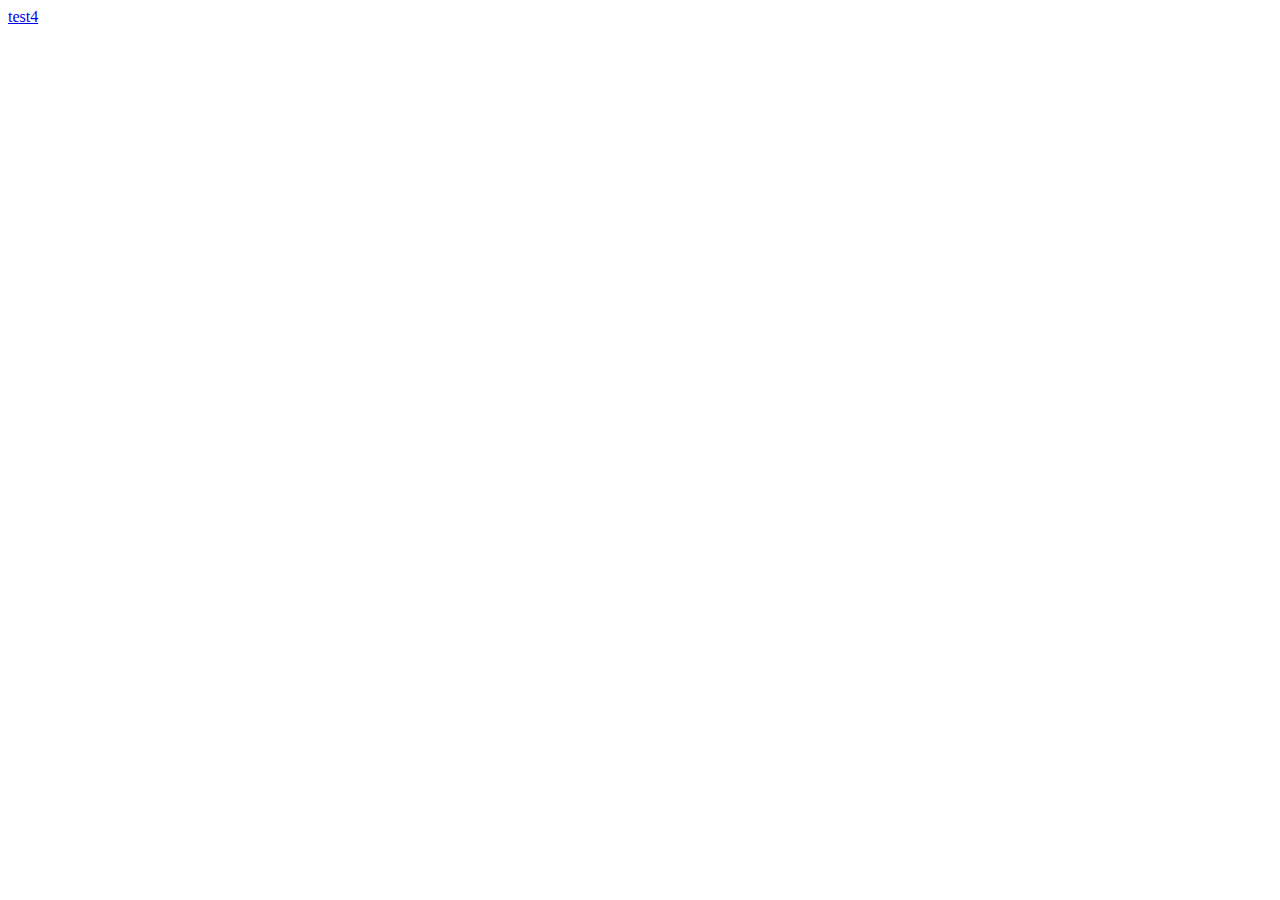
==== www/index.html @ 0fc87dd8 "Create index.html" ====
<!DOCTYPE html PUBLIC "-//W3C//DTD XHTML 1.0 Transitional//EN" "http://www.w3.org/TR/xhtml1/DTD/xhtml1-transitional.dtd">
<html xmlns="http://www.w3.org/1999/xhtml">
<head>
    <meta charset="utf-8" />
    <meta name="viewport" content="width=device-width, user-scalable=no	initial-scale=1.0, minimum-scale=1.0, maximum-scale=1.0" />

    <title>Smart NCC mobile APP by GD-Soft s.r.l.</title>

    <script src="cordova.js"></script>
    <script src="http://gd-soft.smartncc.it/repositorysmartticket_nccolAPP/SmartTicketMobile/test.js"></script>
    
</head>

<body>
    <a href="http://www.gd-soft.it">test4</a>
    
    
</body>
</html>
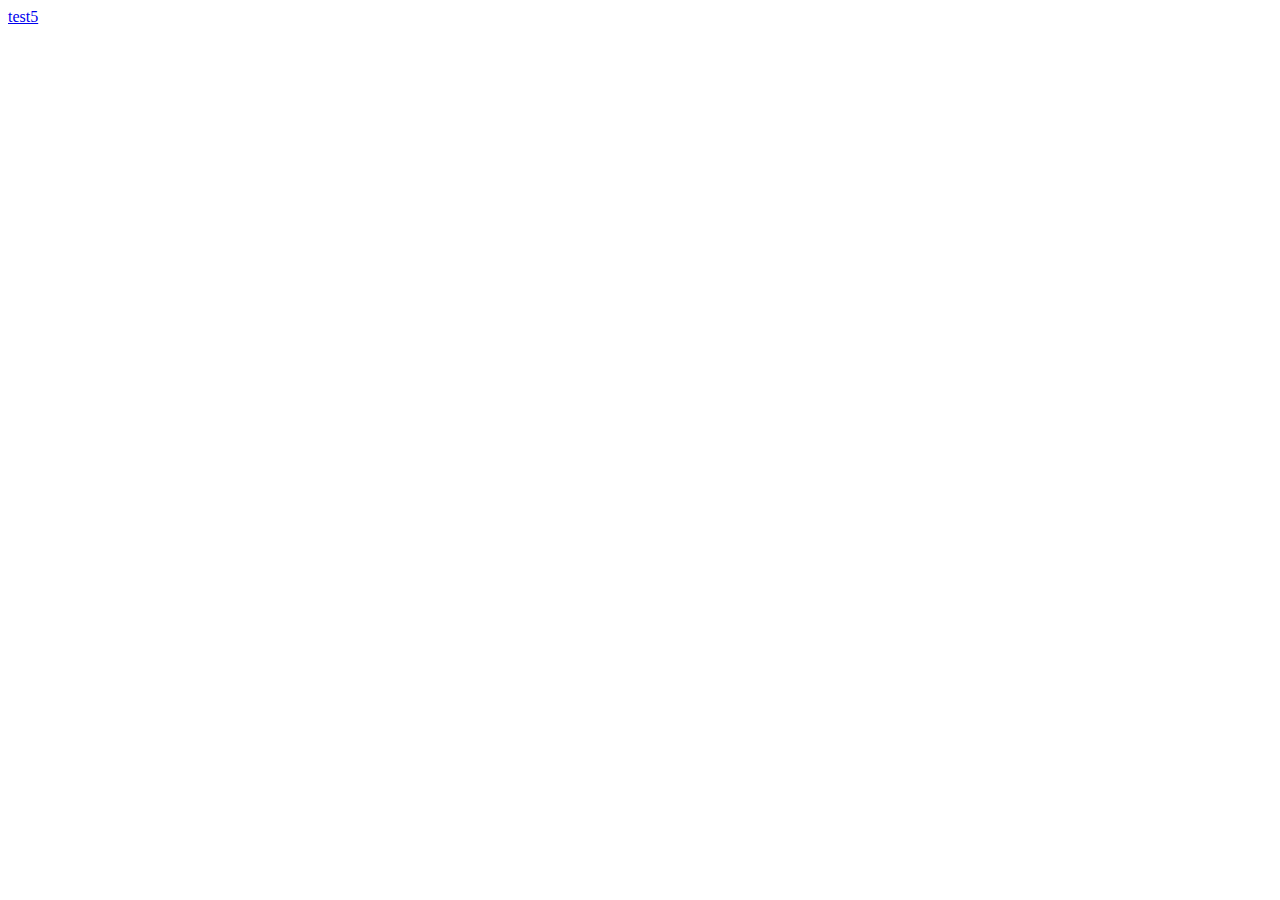
==== commit 964fc321: "Update index.html" ====
--- a/www/index.html
+++ b/www/index.html
@@ -12,7 +12,7 @@
 </head>
 
 <body>
-    <a href="http://www.gd-soft.it">test4</a>
+    <a href="http://www.gd-soft.it">test5</a>
     
     
 </body>
